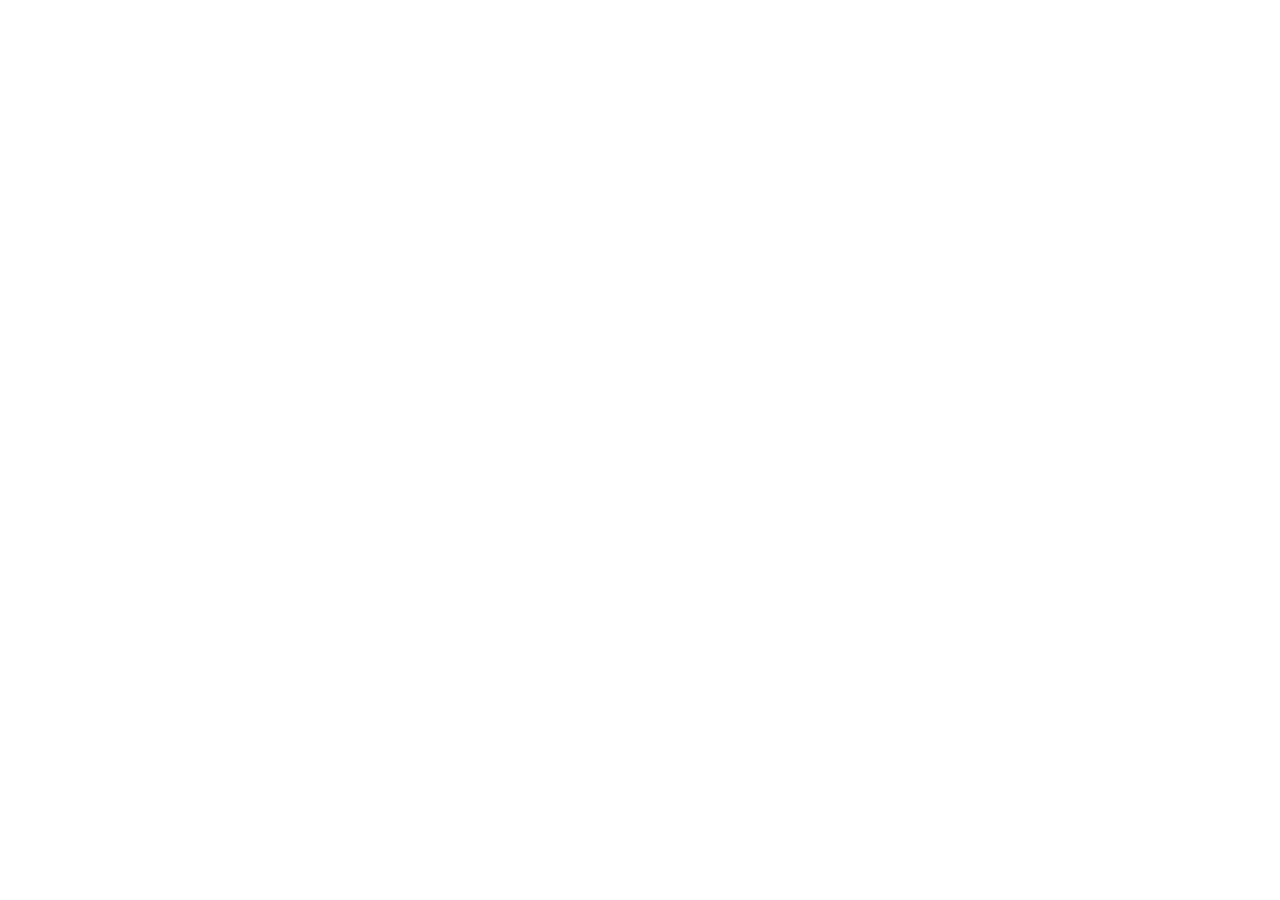
==== html/about.html @ a7bf988c "feat: update index.html with improved styling and add about, services, and rooms pages" ====
<!DOCTYPE html>
<html lang="en">
  <head>
    <meta charset="UTF-8" />
    <meta name="viewport" content="width=device-width, initial-scale=1.0" />
    <title>About Us</title>
  </head>
  <body></body>
</html>
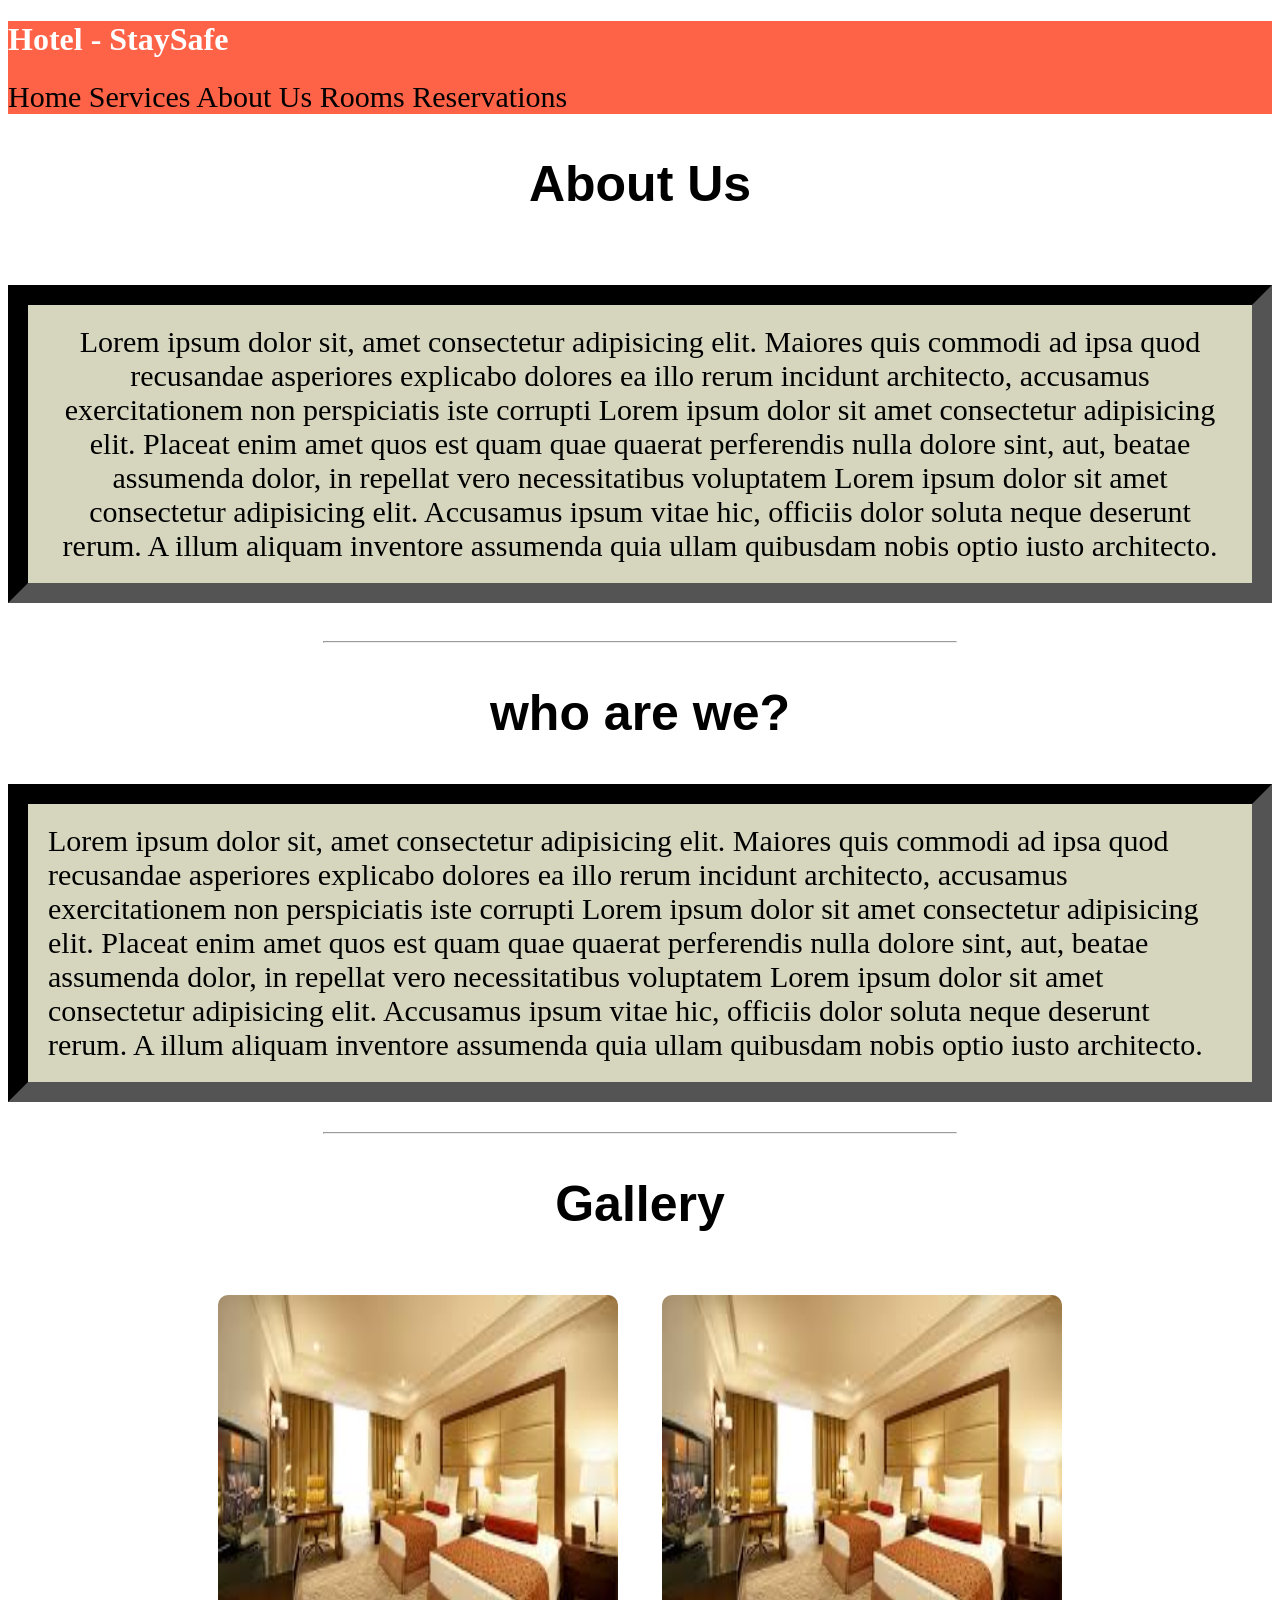
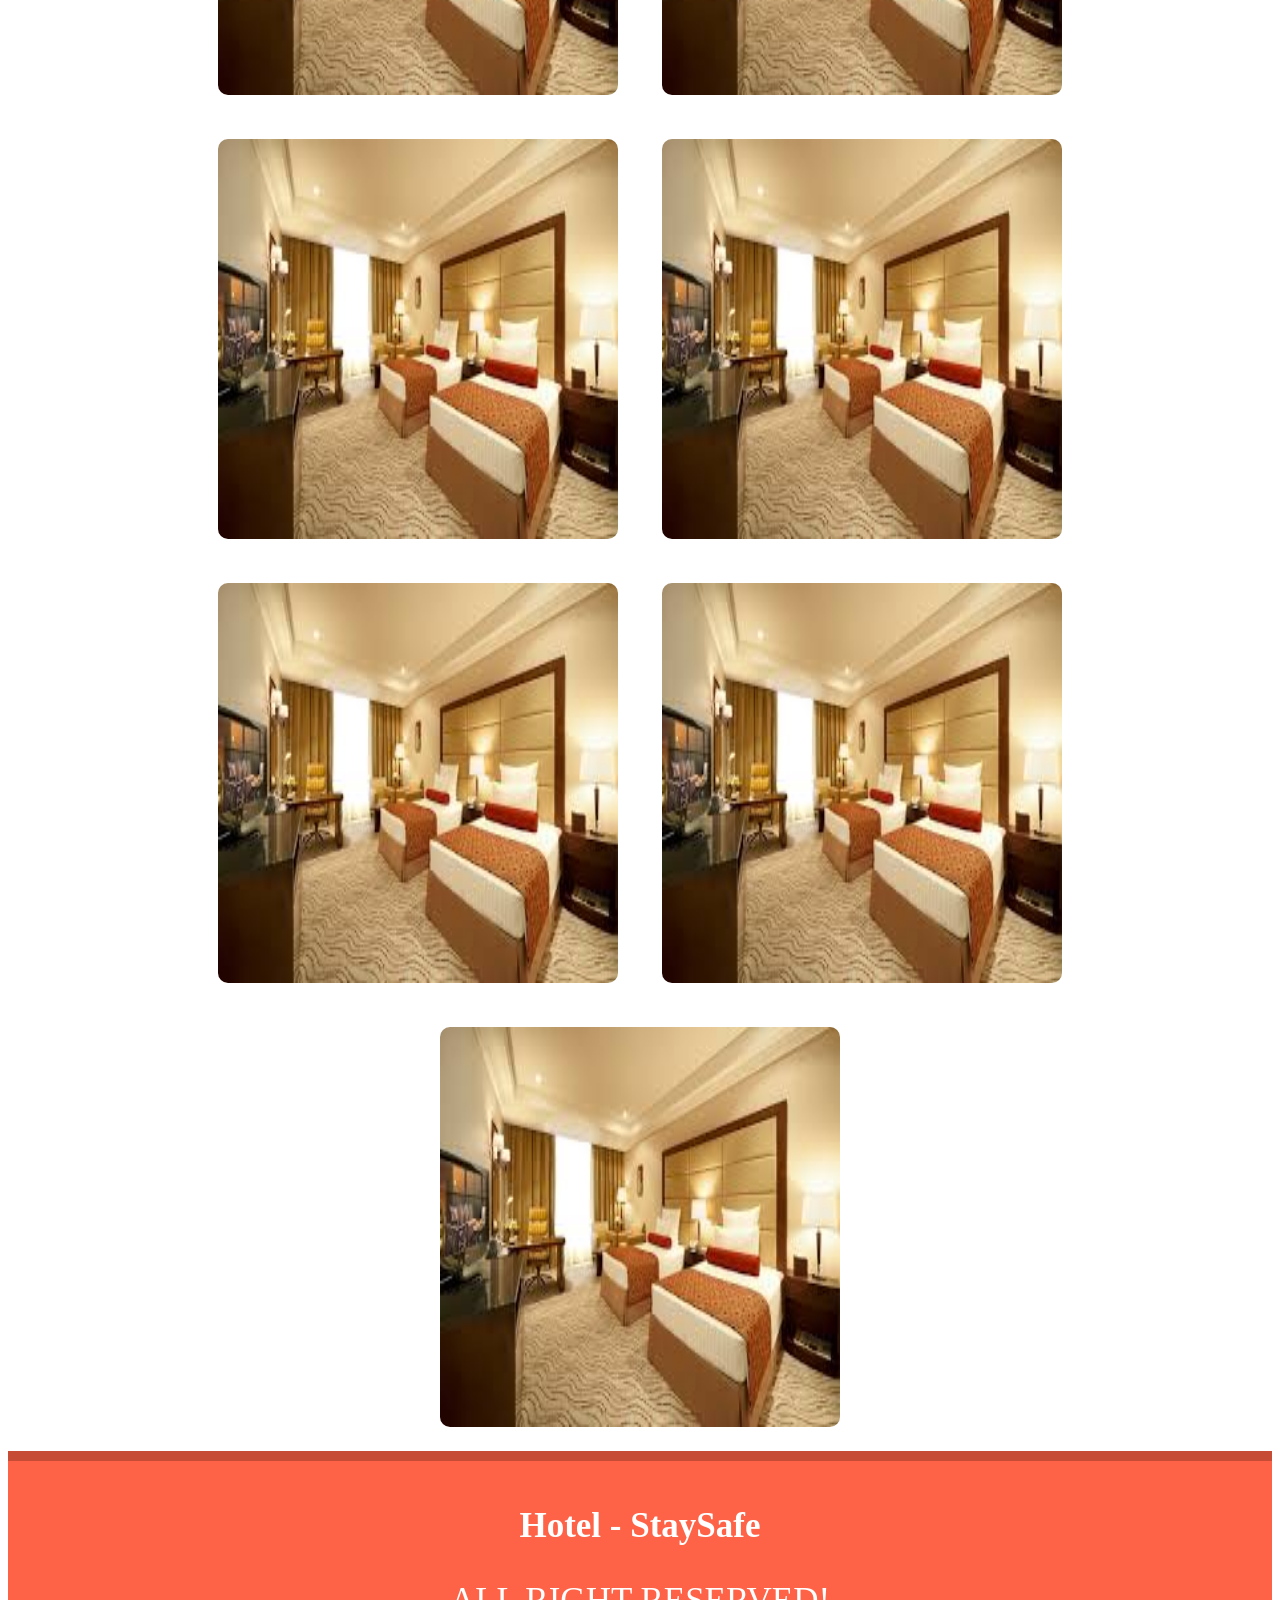
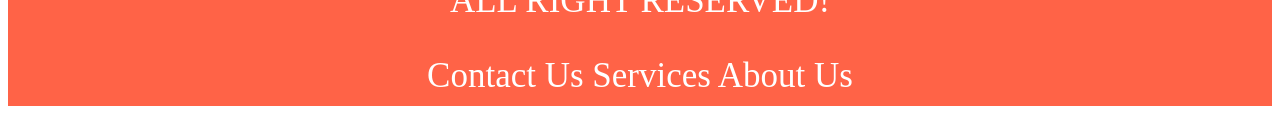
==== commit f62164a6: "feat: add about page with structured layout and styling" ====
--- a/html/about.html
+++ b/html/about.html
@@ -1,9 +1,141 @@
 <!DOCTYPE html>
 <html lang="en">
   <head>
+    <!-- this is html comment -->
     <meta charset="UTF-8" />
     <meta name="viewport" content="width=device-width, initial-scale=1.0" />
     <title>About Us</title>
+    <style>
+      /* css comment:  internal styling */
+      header {
+        background-color: tomato;
+        color: white;
+      }
+      nav {
+        width: 100%;
+        font-size: 30px;
+      }
+      a {
+        text-decoration: none;
+        color: black;
+      }
+      .about-p {
+        font-size: 30px;
+        background-color: rgb(214, 214, 191);
+        padding: 20px;
+        border: 20px;
+        border-color: black;
+        border-style: inset;
+      }
+      div {
+        text-align: center;
+        align-content: center;
+      }
+      /* selector */
+      .about-h1 {
+        text-align: center;
+        font-size: 50px;
+        font-family: Impact, Haettenschweiler, "Arial Narrow Bold", sans-serif;
+      }
+      .images {
+        text-align: center;
+      }
+      .images img {
+        width: 400px;
+        height: 400px;
+        border-radius: 30px;
+        padding: 20px;
+      }
+      footer {
+        background-color: tomato;
+        color: white;
+        border-top: 10px inset rgba(255, 99, 71, 0.671);
+        padding: 10px;
+        text-align: center;
+      }
+      /* r red 255 - 0
+         g green 255 - 0
+         b blue 255 - 0
+         a شفافية 0-1
+      */
+      footer a,
+      footer div,
+      footer p,
+      footer h3 {
+        color: white;
+        font-size: 35px;
+      }
+      hr {
+        width: 50%;
+        text-align: center;
+      }
+    </style>
   </head>
-  <body></body>
+  <body>
+    <header>
+      <h1 class="logo">Hotel - StaySafe</h1>
+      <nav>
+        <a href="index.html">Home</a>
+        <a href="services.html">Services</a>
+        <a href="#">About Us</a>
+        <a href="rooms.html">Rooms</a>
+        <a href="#">Reservations</a>
+      </nav>
+    </header>
+    <main>
+      <section class="about">
+        <h1 class="about-h1">About Us</h1>
+        <div>
+          <p class="about-p">
+            Lorem ipsum dolor sit, amet consectetur adipisicing elit. Maiores
+            quis commodi ad ipsa quod recusandae asperiores explicabo dolores ea
+            illo rerum incidunt architecto, accusamus exercitationem non
+            perspiciatis iste corrupti Lorem ipsum dolor sit amet consectetur
+            adipisicing elit. Placeat enim amet quos est quam quae quaerat
+            perferendis nulla dolore sint, aut, beatae assumenda dolor, in
+            repellat vero necessitatibus voluptatem Lorem ipsum dolor sit amet
+            consectetur adipisicing elit. Accusamus ipsum vitae hic, officiis
+            dolor soluta neque deserunt rerum. A illum aliquam inventore
+            assumenda quia ullam quibusdam nobis optio iusto architecto.
+          </p>
+        </div>
+      </section>
+      <hr />
+      <section class="who-we">
+        <h1 class="about-h1">who are we?</h1>
+        <p class="about-p">
+          Lorem ipsum dolor sit, amet consectetur adipisicing elit. Maiores quis
+          commodi ad ipsa quod recusandae asperiores explicabo dolores ea illo
+          rerum incidunt architecto, accusamus exercitationem non perspiciatis
+          iste corrupti Lorem ipsum dolor sit amet consectetur adipisicing elit.
+          Placeat enim amet quos est quam quae quaerat perferendis nulla dolore
+          sint, aut, beatae assumenda dolor, in repellat vero necessitatibus
+          voluptatem Lorem ipsum dolor sit amet consectetur adipisicing elit.
+          Accusamus ipsum vitae hic, officiis dolor soluta neque deserunt rerum.
+          A illum aliquam inventore assumenda quia ullam quibusdam nobis optio
+          iusto architecto.
+        </p>
+      </section>
+      <hr />
+      <section class="images">
+        <h1 class="about-h1">Gallery</h1>
+        <img src="../public/hotelroom1.jpg" alt="" />
+        <img src="../public/hotelroom1.jpg" alt="" />
+        <img src="../public/hotelroom1.jpg" alt="" />
+        <img src="../public/hotelroom1.jpg" alt="" />
+        <img src="../public/hotelroom1.jpg" alt="" />
+        <img src="../public/hotelroom1.jpg" alt="" />
+        <img src="../public/hotelroom1.jpg" alt="" />
+      </section>
+    </main>
+    <footer>
+      <h3>Hotel - StaySafe</h3>
+      <p>ALL RIGHT RESERVED!</p>
+      <div>
+        <a href="#">Contact Us</a>
+        <a href="#">Services</a>
+        <a href="#">About Us</a>
+      </div>
+    </footer>
+  </body>
 </html>
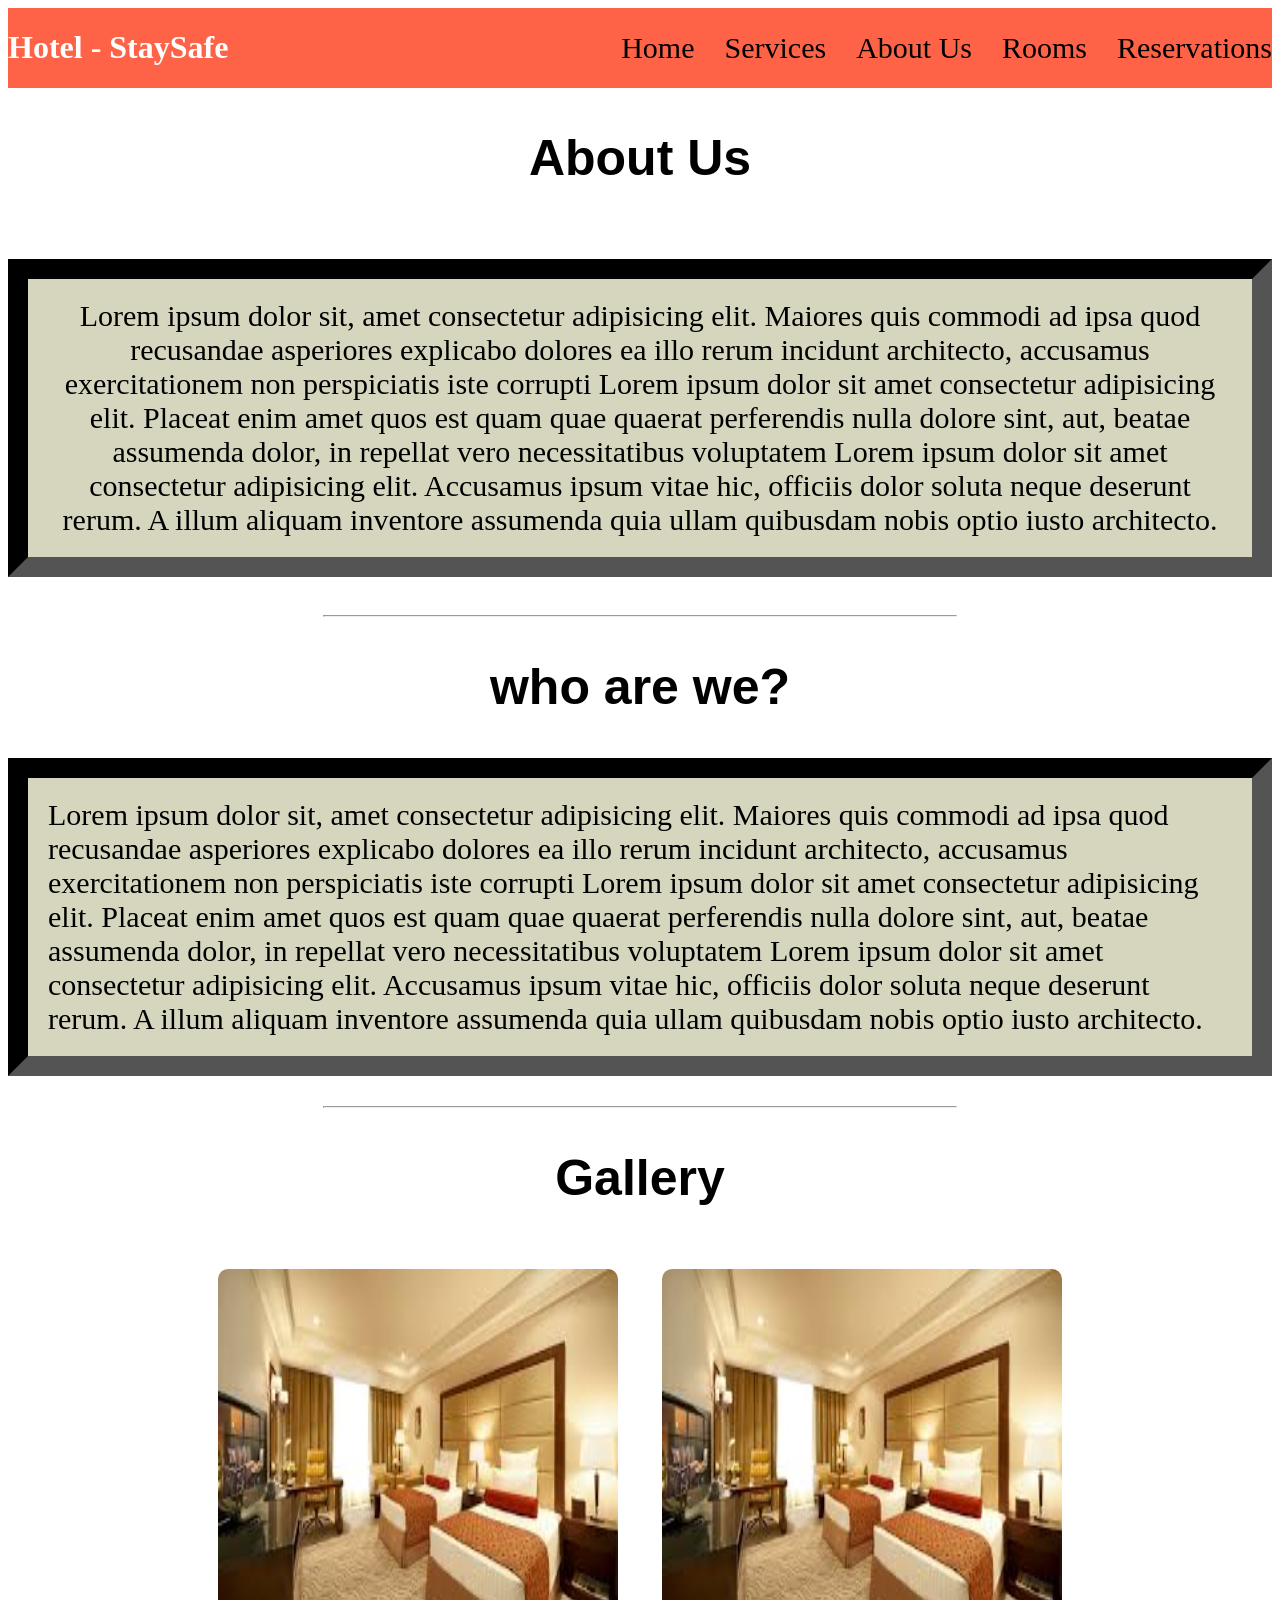
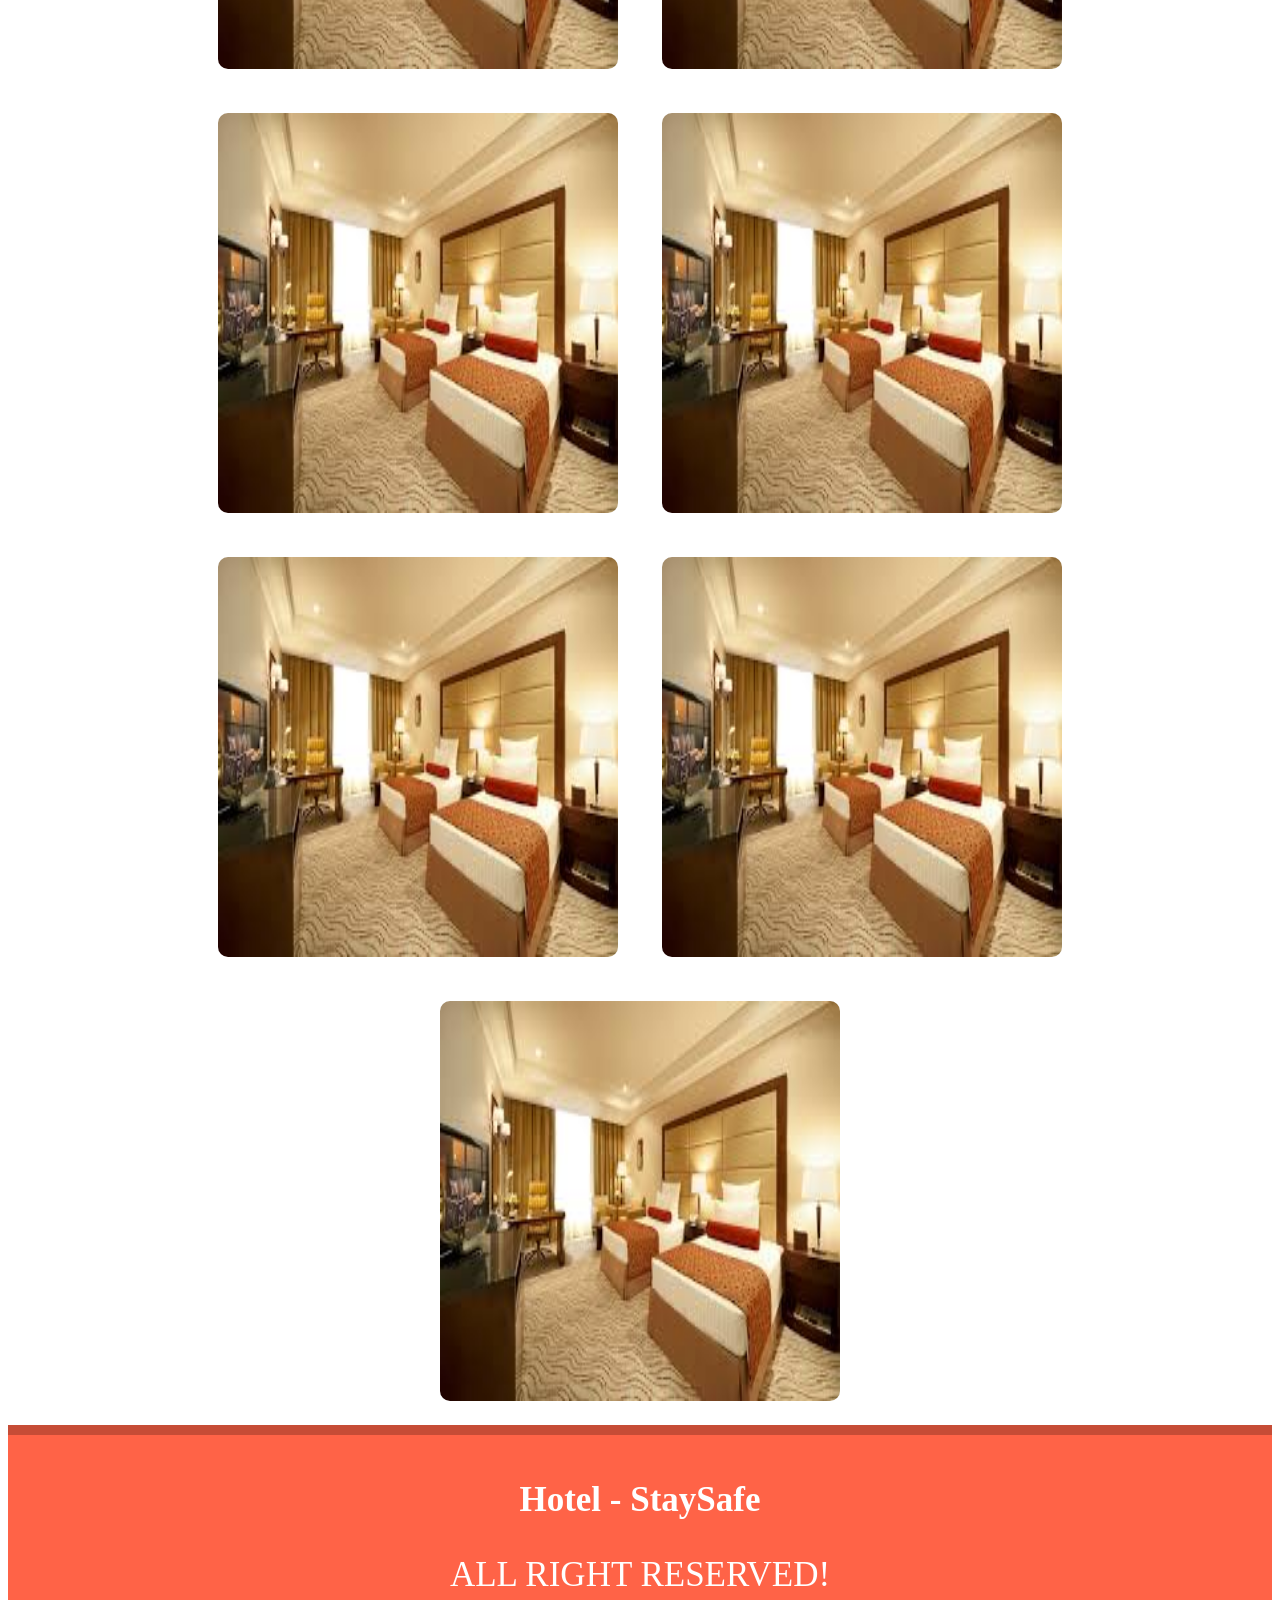
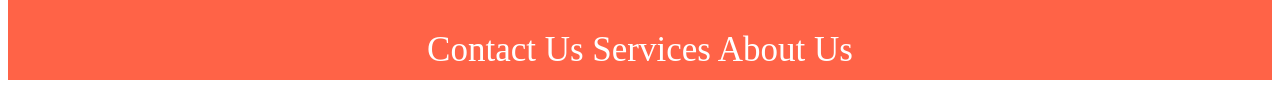
==== commit 4802c7bf: "feat: enhance about and services pages with improved layout and styling add flex layout" ====
--- a/html/about.html
+++ b/html/about.html
@@ -7,13 +7,23 @@
     <title>About Us</title>
     <style>
       /* css comment:  internal styling */
-      header {
+      .header {
         background-color: tomato;
         color: white;
+        display: flex;
+        flex-direction: row;
+        justify-content: space-between;
+        flex-wrap: wrap;
+        align-items: center;
+        width: 100%;
       }
       nav {
-        width: 100%;
         font-size: 30px;
+        display: flex;
+        flex-direction: row;
+        flex-wrap: wrap;
+        justify-content: space-between;
+        gap: 30px;
       }
       a {
         text-decoration: none;
@@ -72,7 +82,7 @@
     </style>
   </head>
   <body>
-    <header>
+    <header class="header">
       <h1 class="logo">Hotel - StaySafe</h1>
       <nav>
         <a href="index.html">Home</a>
